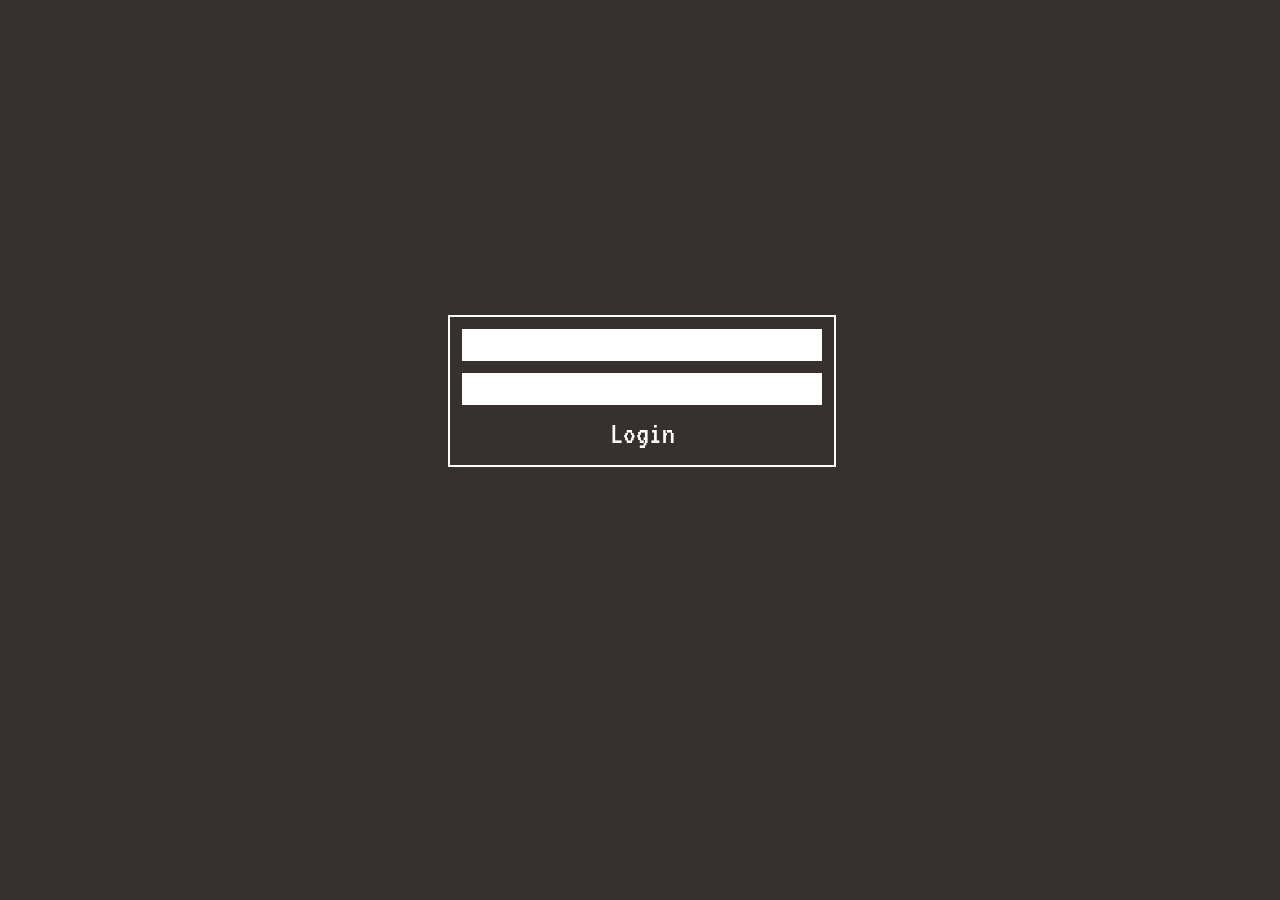
==== index.html @ 01bc46c7 "cool" ====
<!DOCTYPE html> <html><head>
    <!--Adds title and image to tab-->
    <title>Portfolio-Term</title>
    <link rel="icon" href="http://assets.stickpng.com/images/584999937b7d4d76317f5ffd.png">
    <!--Adds a nice font: VT323-->
    <link href="https://fonts.googleapis.com/css2?family=Ubuntu+Mono&amp;family=VT323&amp;display=swap" rel="stylesheet">
<script src="jquery.js"></script>
<link rel="stylesheet" href="style.css">
</head>


<!--
      ___           ___           ___           ___ 
     /\__\         /\  \         /\__\         /\__\
    /:/  /         \:\  \       /::|  |       /:/  /
   /:/__/           \:\  \     /:|:|  |      /:/  / 
  /::\  \ ___       /::\  \   /:/|:|__|__   /:/  /  
 /:/\:\  /\__\     /:/\:\__\ /:/ |::::\__\ /:/__/   
 \/__\:\/:/  /    /:/  \/__/ \/__/~~/:/  / \:\  \   
      \::/  /    /:/  /            /:/  /   \:\  \  
      /:/  /     \/__/            /:/  /     \:\  \ 
     /:/  /                      /:/  /       \:\__\
     \/__/                       \/__/         \/__/
-->

<body>
    <!--Following div is for the entire login window-->
    <div class="wholelogin" id="entirelogin">
        <p id="login1" class="login">alexwatson </p>
        <!--This div makes the spacing work, DO NOT TAKE OUT-->
        <div>
            <p id="login2" class="login">htmlgod4real </p>
        </div>
        <p class="loginClick">Login</p>
        <!--Adaptive fail text below, by defauly invisible, changes div width when visible-->
        <p id="loginfailtext" class="failtext"> </p>
    </div>

    <!--div for basically everything other than the login menu-->
    <div id="everything" style="display:none">
        <div class="topmenu">
            <p id="profileClick" class="menuItem">Profile</p>
            <p id="TerminalClick" class="menuItem">Terminal </p>
        </div>

        <!--For the window, by default invisible-->
        <div id="wholewindow" class="window">
            <div class="windowtop">
                <p class="invert" id="windowtitle">o</p>
                <p class="exitThing">X</p>
            </div>
            <!--Image div inside the window, by default even more invisible-->
            <img alt="Windowed Picture" class="visual" style="display:none" src="https://pbs.twimg.com/profile_images/1396264752524013568/-uFxFvaQ_400x400.jpg">
            <!--Below p tag is unused for images, set to ''-->
            <iframe style="width:100%" src="https://www.youtube.com/embed/tgbNymZ7vqY"></iframe>/
            <p id="windowstext"></p>
        </div>


        <!--Adds hidden audioplayer, never revealed so display: none unnecessary-->
        <audio controls="" id="audioplayer" hidden=""></audio>


        <!--div is for the history string and (active) line string of terminal-->
        <div id="termtext">
            <p id="history">'-</p>
            <p id="line">&gt;</p>
        </div>
    </div>

    <!--Below div is not inside any other div, totally alone; used for showing and hiding profile & keeping a placeholder '-' for the header-->
    <div id="wholeprofile" style="display:none">
        <!--Needed to keep everything below header-->
        <p>-</p>

        <!--div is needed for flex box centering to have it profile-like-->
        <div id="flexprofile">
            <div><img alt="Picture of Alex" class="dithered" src="https://i.ibb.co/48gyfbn/ditheredme.png"></div>
            <!--Above is image, below is all of the text-->
            <div>
                <!--Note that all clickables have coolhover class, are named by id (name of link)-->
                <p class="coolhover" id="profileAlex">Alexander K. Watson</p>
                <p class="coolhover" id="linkedin" style="font-size: 1rem">*Career-oriented, determined, and professional*</p>
                <!--Below is for spacing-->
                <p>----------------------------------------</p>
                <p>Analytical Skills </p>
                <ul>
                    <li id="school" class="coolhover">Academics (4.0 GPA)</li>
                    <!--Unfortunately below is clickable anywhere even over subcategories...what can you do?-->
                    <li id="gitlink" class="coolhover">Coding Experience (GITHUB)
                        <ul>
                            <li>HTML/CSS</li>
                            <li>Javascript</li>
                            <li>BASIC Derivatives</li>
                            <li>Python</li>
                        </ul>
                    </li>
                </ul>
                <!--Rest is basic HTML-->
                <p>Conceptual Skills</p>
                <ul>
                    <li>Editor-in-Chief of School Newspaper</li>
                </ul>
                <p>Miscellaneous Interests</p>
                <ul>
                    <li>Botany</li>
                    <li>Nutrition</li>
                </ul>

            </div>
            <!--Above is end of div inside flexbox-->
        </div>
        <!--Above is end of flexbox div-->
    </div>
    <!--Above is end of entire profile div-->




<script src="script.js"></script>
</body></html>
---- style.css ----
/*
      ___           ___           ___           ___       ___     
     /\  \         /\  \         |\__\         /\__\     /\  \    
    /::\  \        \:\  \        |:|  |       /:/  /    /::\  \   
   /:/\ \  \        \:\  \       |:|  |      /:/  /    /:/\:\  \  
  _\:\~\ \  \       /::\  \      |:|__|__   /:/  /    /::\~\:\  \ 
 /\ \:\ \ \__\     /:/\:\__\     /::::\__\ /:/__/    /:/\:\ \:\__\
 \:\ \:\ \/__/    /:/  \/__/    /:/~~/~    \:\  \    \:\~\:\ \/__/
  \:\ \:\__\     /:/  /        /:/  /       \:\  \    \:\ \:\__\  
   \:\/:/  /     \/__/         \/__/         \:\  \    \:\ \/__/  
    \::/  /                                   \:\__\    \:\__\    
     \/__/                                     \/__/     \/__/    
*/



body {
    /* Black background, other two are for image changing */
    background-color: #36302f;
    background-repeat: no-repeat;
    background-size: cover;
    }
    
    p {
    /* Font, size standard 2 rem, 0 margin probably unnecessary but what the hell */
    font-family: 'VT323', monospace;
    font-size: 2rem;
    color: white;
    white-space: pre-wrap;
    margin: 0;
    }
    
    /* All images opened by the window has 100% width, fills the window */
    /* In other words, the height is variable here */
    .visual {
    width: 100%;
    }
    
    /* Position of header (with profile and terminal options) is fixed, covers the screen, and flexes for the two words */
    .topmenu {
    position: fixed;
    background-color: white;
    width: 100%;
    margin: 0px;
    display: flex;
    justify-content: flex-start;
    }
    
    /* Text standard is white text on black bg, this is for black text on white bg (such as header) */
    .invert {
    color: black;
    }
    
    /* For opened windows; top and left make it centered; not sure why margin-top and margin-left are here, but it works so I'm not changing it (z-index is to make it in front of everything else) */
    .window {
    position: fixed;
    top: 50%;
    left: 50%;
    border: solid 5px white;
    background-color: black;
    z-index: 5;
    margin-top: -10%;
    margin-left: -20%;
    width: 40%;
    display: none;
    }
    
    /* Top of window flex to have title and 'X' on either side, -1 margin is stupid but works so whatever (also cursor changes!) */
    .windowtop {
    display: flex;
    justify-content: space-between;
    margin: -1px;
    padding: 4px;
    background-color: white;
    cursor: all-scroll;
    }
    
    /* Exit 'X' on the top of windows is inverted and clickable */
    .exitThing {
    color: black;
    cursor: pointer;
    }
    
    /* Login clickable autofills are white and not close to each other, also clearly clickable */
    .login {
    background-color: white;
    margin: 12px;
    cursor: pointer;
    }
    
    /* Actual login button centered (weird how not more text is centered?) */
    .loginClick {
    text-align: center;
    cursor: pointer;
    }
    
    /* Entire login div is inline-block for internal centering purposes, has a border */
    /*  */
    .wholelogin {
    display: inline-block;
    position: absolute;
    /* width is 30%, leaving 70%, half of which is 35% */
    top: 35%;
    left: 35%;
    border: white solid 2px;
    /* Can't be copied, verbose due to compatibility to multiple platforms */
    -webkit-user-select: none;
    -moz-user-select: none;
    -ms-user-select: none;
    width: 30%;
    }
    
    /* Fail text is small and also centered */
    .failtext {
    font-size: 1rem;
    text-align: center;
    }
    
    /* Menu items inside header (profile, terminal) are inverted and far from each other, also clearly clickable */
    .menuItem {
    color: black;
    margin-right: 40px;
    cursor: pointer;
    }
    
    /* Extremely simple, all coolhovers are easily clickable */
    .coolhover {
    cursor: pointer;
    }
    
    /* the inner 'profile' div is 'entireprofile' is flex for centering purposes */
    #flexprofile {
    display: flex;
    justify-content: flex-start;
    }
    
    /* Lists look consistent with the other style, non-inverted and normal size */
    li {
    font-family: 'VT323', monospace;
    font-size: 2rem;
    color: white;
    /* Square bullets instead of round ones */
    list-style-type: square;
    }
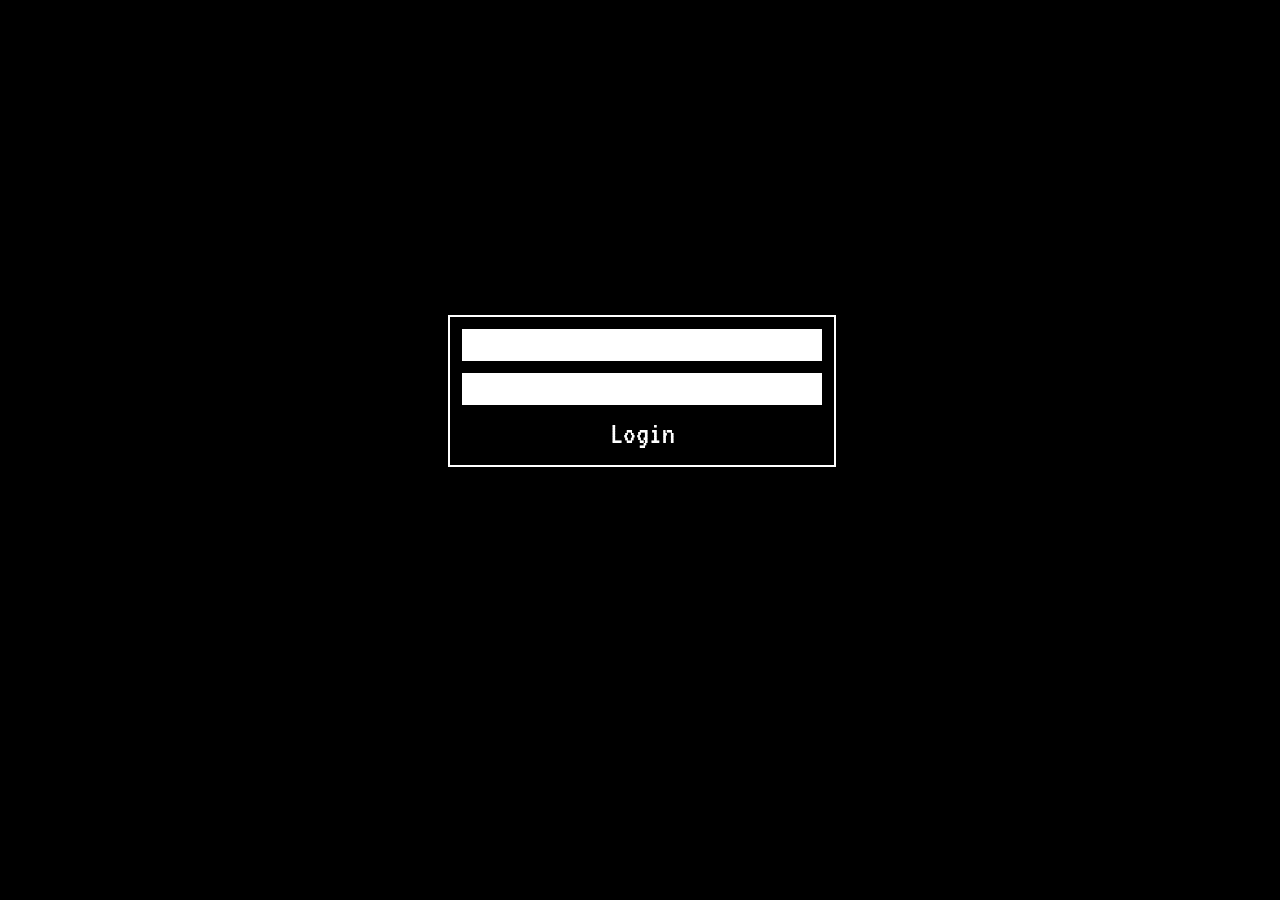
==== commit fcc0ab3c: "gaming" ====
--- a/index.html
+++ b/index.html
@@ -32,7 +32,7 @@
             <p id="login2" class="login">htmlgod4real </p>
         </div>
         <p class="loginClick">Login</p>
-        <!--Adaptive fail text below, by defauly invisible, changes div width when visible-->
+        <!--Adaptive fail text below, by default invisible, changes div width when visible-->
         <p id="loginfailtext" class="failtext"> </p>
     </div>
 
@@ -52,7 +52,6 @@
             <!--Image div inside the window, by default even more invisible-->
             <img alt="Windowed Picture" class="visual" style="display:none" src="https://pbs.twimg.com/profile_images/1396264752524013568/-uFxFvaQ_400x400.jpg">
             <!--Below p tag is unused for images, set to ''-->
-            <iframe style="width:100%" src="https://www.youtube.com/embed/tgbNymZ7vqY"></iframe>/
             <p id="windowstext"></p>
         </div>
 
--- a/style.css
+++ b/style.css
@@ -13,10 +13,16 @@
 */
 
 
+:root {
+    --pop: white;
+    --back: black;
+    --accent: blue;
+}
+
 
 body {
     /* Black background, other two are for image changing */
-    background-color: #36302f;
+    background-color: var(--back);
     background-repeat: no-repeat;
     background-size: cover;
     }
@@ -25,7 +31,7 @@
     /* Font, size standard 2 rem, 0 margin probably unnecessary but what the hell */
     font-family: 'VT323', monospace;
     font-size: 2rem;
-    color: white;
+    color: var(--pop);
     white-space: pre-wrap;
     margin: 0;
     }
@@ -39,7 +45,7 @@
     /* Position of header (with profile and terminal options) is fixed, covers the screen, and flexes for the two words */
     .topmenu {
     position: fixed;
-    background-color: white;
+    background-color: var(--pop);
     width: 100%;
     margin: 0px;
     display: flex;
@@ -48,20 +54,18 @@
     
     /* Text standard is white text on black bg, this is for black text on white bg (such as header) */
     .invert {
-    color: black;
+    color: var(--back);
     }
     
     /* For opened windows; top and left make it centered; not sure why margin-top and margin-left are here, but it works so I'm not changing it (z-index is to make it in front of everything else) */
     .window {
     position: fixed;
-    top: 50%;
-    left: 50%;
-    border: solid 5px white;
-    background-color: black;
+    border: solid 5px var(--pop);
+    background-color: var(--back);
     z-index: 5;
     margin-top: -10%;
-    margin-left: -20%;
-    width: 40%;
+    margin-left: -35%;
+    width: 70%;
     display: none;
     }
     
@@ -71,19 +75,19 @@
     justify-content: space-between;
     margin: -1px;
     padding: 4px;
-    background-color: white;
+    background-color: var(--pop);
     cursor: all-scroll;
     }
     
     /* Exit 'X' on the top of windows is inverted and clickable */
     .exitThing {
-    color: black;
+    color: var(--back);
     cursor: pointer;
     }
     
     /* Login clickable autofills are white and not close to each other, also clearly clickable */
     .login {
-    background-color: white;
+    background-color: var(--pop);
     margin: 12px;
     cursor: pointer;
     }
@@ -102,7 +106,7 @@
     /* width is 30%, leaving 70%, half of which is 35% */
     top: 35%;
     left: 35%;
-    border: white solid 2px;
+    border: var(--pop) solid 2px;
     /* Can't be copied, verbose due to compatibility to multiple platforms */
     -webkit-user-select: none;
     -moz-user-select: none;
@@ -118,7 +122,7 @@
     
     /* Menu items inside header (profile, terminal) are inverted and far from each other, also clearly clickable */
     .menuItem {
-    color: black;
+    color: var(--back);
     margin-right: 40px;
     cursor: pointer;
     }
@@ -138,7 +142,7 @@
     li {
     font-family: 'VT323', monospace;
     font-size: 2rem;
-    color: white;
+    color: var(--pop);
     /* Square bullets instead of round ones */
     list-style-type: square;
     }
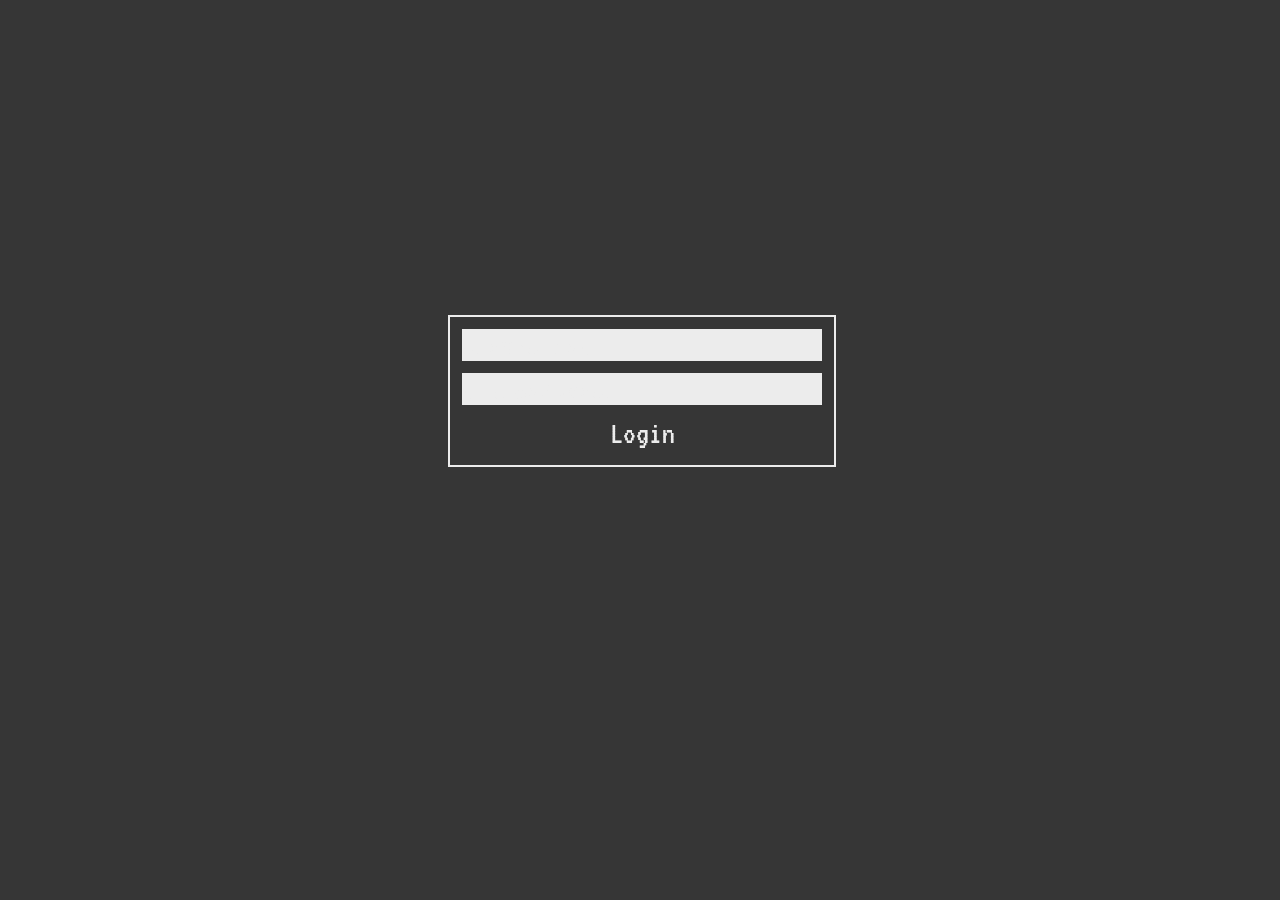
==== commit c55abb18: "localized files" ====
--- a/index.html
+++ b/index.html
@@ -1,7 +1,7 @@
 <!DOCTYPE html> <html><head>
     <!--Adds title and image to tab-->
     <title>Portfolio-Term</title>
-    <link rel="icon" href="http://assets.stickpng.com/images/584999937b7d4d76317f5ffd.png">
+    <link rel="icon" href="assets/shades.png">
     <!--Adds a nice font: VT323-->
     <link href="https://fonts.googleapis.com/css2?family=Ubuntu+Mono&amp;family=VT323&amp;display=swap" rel="stylesheet">
 <script src="jquery.js"></script>
@@ -50,7 +50,7 @@
                 <p class="exitThing">X</p>
             </div>
             <!--Image div inside the window, by default even more invisible-->
-            <img alt="Windowed Picture" class="visual" style="display:none" src="https://pbs.twimg.com/profile_images/1396264752524013568/-uFxFvaQ_400x400.jpg">
+            <img alt="Windowed Picture" class="visual" style="display:none" src="assets/fella.jpg">
             <!--Below p tag is unused for images, set to ''-->
             <p id="windowstext"></p>
         </div>
@@ -74,7 +74,7 @@
 
         <!--div is needed for flex box centering to have it profile-like-->
         <div id="flexprofile">
-            <div><img alt="Picture of Alex" class="dithered" src="https://i.ibb.co/48gyfbn/ditheredme.png"></div>
+            <div><img alt="Picture of Alex" class="dithered" src="assets/p0.png"></div>
             <!--Above is image, below is all of the text-->
             <div>
                 <!--Note that all clickables have coolhover class, are named by id (name of link)-->
--- a/style.css
+++ b/style.css
@@ -14,9 +14,9 @@
 
 
 :root {
-    --pop: white;
-    --back: black;
-    --accent: blue;
+    --pop: #ececec;
+    --back: #363636;
+    --accent: #2132ed;
 }
 
 
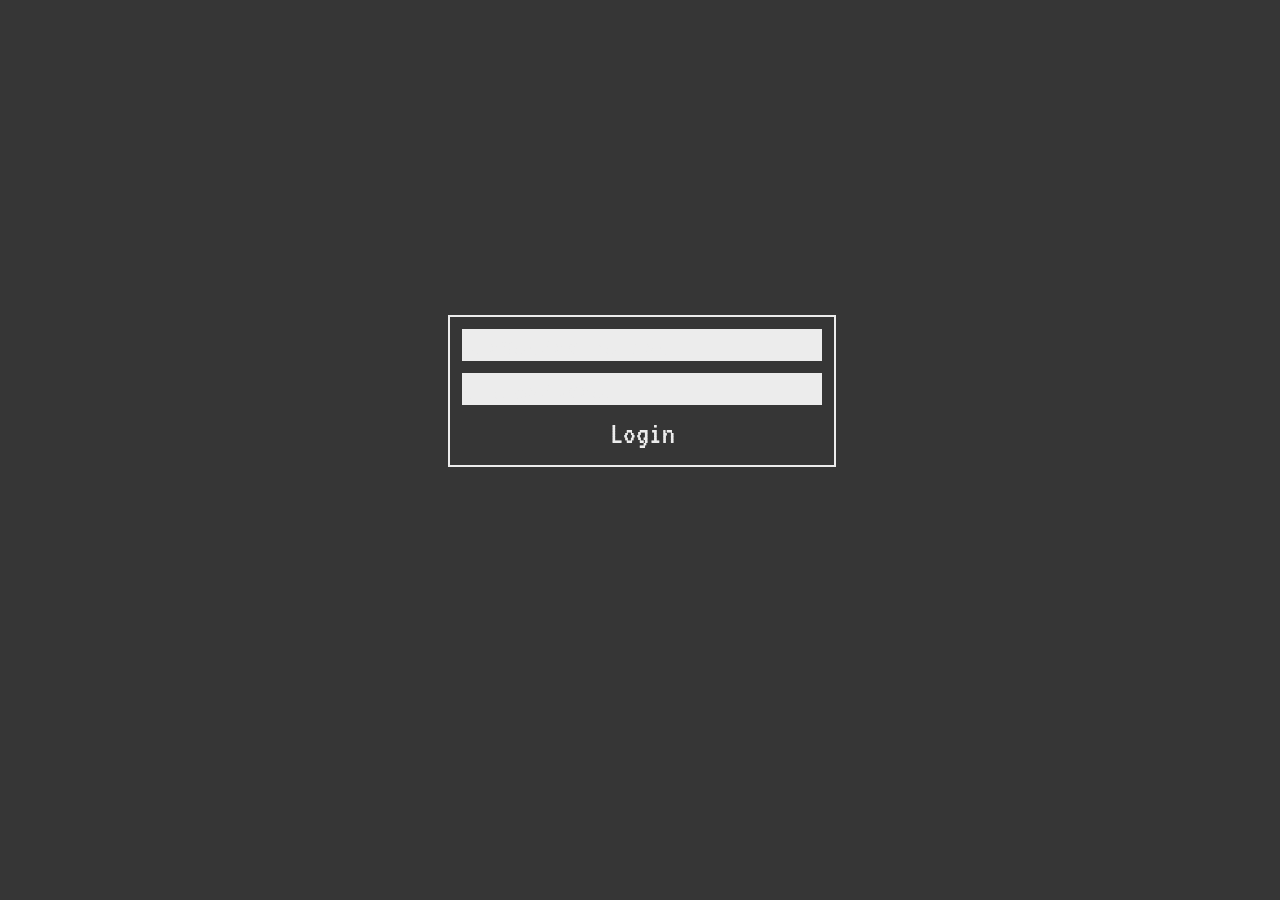
==== commit aed3996a: "added name" ====
--- a/index.html
+++ b/index.html
@@ -1,11 +1,15 @@
-<!DOCTYPE html> <html><head>
+<!DOCTYPE html>
+<html>
+
+<head>
     <!--Adds title and image to tab-->
     <title>Portfolio-Term</title>
     <link rel="icon" href="assets/shades.png">
     <!--Adds a nice font: VT323-->
-    <link href="https://fonts.googleapis.com/css2?family=Ubuntu+Mono&amp;family=VT323&amp;display=swap" rel="stylesheet">
-<script src="jquery.js"></script>
-<link rel="stylesheet" href="style.css">
+    <link href="https://fonts.googleapis.com/css2?family=Ubuntu+Mono&amp;family=VT323&amp;display=swap"
+        rel="stylesheet">
+    <script src="jquery.js"></script>
+    <link rel="stylesheet" href="style.css">
 </head>
 
 
@@ -26,7 +30,7 @@
 <body>
     <!--Following div is for the entire login window-->
     <div class="wholelogin" id="entirelogin">
-        <p id="login1" class="login">alexwatson </p>
+        <p id="login1" class="login">alexander_watson </p>
         <!--This div makes the spacing work, DO NOT TAKE OUT-->
         <div>
             <p id="login2" class="login">htmlgod4real </p>
@@ -39,7 +43,7 @@
     <!--div for basically everything other than the login menu-->
     <div id="everything" style="display:none">
         <div class="topmenu">
-            <p id="profileClick" class="menuItem">Profile</p>
+            <p id="profileClick" class="menuItem">alexander_watson</p>
             <p id="TerminalClick" class="menuItem">Terminal </p>
         </div>
 
@@ -79,7 +83,8 @@
             <div>
                 <!--Note that all clickables have coolhover class, are named by id (name of link)-->
                 <p class="coolhover" id="profileAlex">Alexander K. Watson</p>
-                <p class="coolhover" id="linkedin" style="font-size: 1rem">*Career-oriented, determined, and professional*</p>
+                <p class="coolhover" id="linkedin" style="font-size: 1rem">*Career-oriented, determined, and
+                    professional*</p>
                 <!--Below is for spacing-->
                 <p>----------------------------------------</p>
                 <p>Analytical Skills </p>
@@ -116,5 +121,7 @@
 
 
 
-<script src="script.js"></script>
-</body></html>+    <script src="script.js"></script>
+</body>
+
+</html>
--- a/style.css
+++ b/style.css
@@ -17,6 +17,8 @@
     --pop: #ececec;
     --back: #363636;
     --accent: #2132ed;
+    --fonto: 'VT323';
+    --sizo: 2rem;
 }
 
 
@@ -25,82 +27,82 @@
     background-color: var(--back);
     background-repeat: no-repeat;
     background-size: cover;
-    }
-    
-    p {
+}
+
+p {
     /* Font, size standard 2 rem, 0 margin probably unnecessary but what the hell */
-    font-family: 'VT323', monospace;
-    font-size: 2rem;
+    font-family: var(--fonto);
+    font-size: var(--sizo);
     color: var(--pop);
     white-space: pre-wrap;
     margin: 0;
-    }
-    
-    /* All images opened by the window has 100% width, fills the window */
-    /* In other words, the height is variable here */
-    .visual {
+}
+
+/* All images opened by the window has 100% width, fills the window */
+/* In other words, the height is variable here */
+.visual {
     width: 100%;
-    }
-    
-    /* Position of header (with profile and terminal options) is fixed, covers the screen, and flexes for the two words */
-    .topmenu {
+}
+
+/* Position of header (with profile and terminal options) is fixed, covers the screen, and flexes for the two words */
+.topmenu {
     position: fixed;
     background-color: var(--pop);
     width: 100%;
     margin: 0px;
     display: flex;
     justify-content: flex-start;
-    }
-    
-    /* Text standard is white text on black bg, this is for black text on white bg (such as header) */
-    .invert {
+}
+
+/* Text standard is white text on black bg, this is for black text on white bg (such as header) */
+.invert {
     color: var(--back);
-    }
-    
-    /* For opened windows; top and left make it centered; not sure why margin-top and margin-left are here, but it works so I'm not changing it (z-index is to make it in front of everything else) */
-    .window {
+}
+
+/* For opened windows; top and left make it centered; not sure why margin-top and margin-left are here, but it works so I'm not changing it (z-index is to make it in front of everything else) */
+.window {
     position: fixed;
     border: solid 5px var(--pop);
     background-color: var(--back);
     z-index: 5;
-    margin-top: -10%;
+    margin-top: -17%;
     margin-left: -35%;
     width: 70%;
     display: none;
-    }
-    
-    /* Top of window flex to have title and 'X' on either side, -1 margin is stupid but works so whatever (also cursor changes!) */
-    .windowtop {
+}
+
+/* Top of window flex to have title and 'X' on either side, -1 margin is stupid but works so whatever (also cursor changes!) */
+.windowtop {
     display: flex;
     justify-content: space-between;
     margin: -1px;
     padding: 4px;
     background-color: var(--pop);
     cursor: all-scroll;
-    }
-    
-    /* Exit 'X' on the top of windows is inverted and clickable */
-    .exitThing {
+}
+
+/* Exit 'X' on the top of windows is inverted and clickable */
+.exitThing {
     color: var(--back);
     cursor: pointer;
-    }
-    
-    /* Login clickable autofills are white and not close to each other, also clearly clickable */
-    .login {
+}
+
+/* Login clickable autofills are white and not close to each other, also clearly clickable */
+.login {
     background-color: var(--pop);
     margin: 12px;
     cursor: pointer;
-    }
-    
-    /* Actual login button centered (weird how not more text is centered?) */
-    .loginClick {
+}
+
+/* Actual login button centered (weird how not more text is centered?) */
+.loginClick {
     text-align: center;
     cursor: pointer;
-    }
-    
-    /* Entire login div is inline-block for internal centering purposes, has a border */
-    /*  */
-    .wholelogin {
+}
+
+/* Entire login div is inline-block for internal centering purposes, has a border */
+/*  */
+.wholelogin {
     display: inline-block;
     position: absolute;
     /* width is 30%, leaving 70%, half of which is 35% */
@@ -112,37 +114,38 @@
     -moz-user-select: none;
     -ms-user-select: none;
     width: 30%;
-    }
-    
-    /* Fail text is small and also centered */
-    .failtext {
-    font-size: 1rem;
+}
+
+/* Fail text is small and also centered */
+.failtext {
+    font-size: var(--sizo)/2;
     text-align: center;
-    }
-    
-    /* Menu items inside header (profile, terminal) are inverted and far from each other, also clearly clickable */
-    .menuItem {
+}
+
+/* Menu items inside header (profile, terminal) are inverted and far from each other, also clearly clickable */
+.menuItem {
     color: var(--back);
     margin-right: 40px;
     cursor: pointer;
-    }
-    
-    /* Extremely simple, all coolhovers are easily clickable */
-    .coolhover {
+}
+
+/* Extremely simple, all coolhovers are easily clickable */
+.coolhover {
     cursor: pointer;
-    }
-    
-    /* the inner 'profile' div is 'entireprofile' is flex for centering purposes */
-    #flexprofile {
+}
+
+/* the inner 'profile' div is 'entireprofile' is flex for centering purposes */
+#flexprofile {
     display: flex;
     justify-content: flex-start;
-    }
-    
-    /* Lists look consistent with the other style, non-inverted and normal size */
-    li {
-    font-family: 'VT323', monospace;
-    font-size: 2rem;
+}
+
+/* Lists look consistent with the other style, non-inverted and normal size */
+li {
+    font-family: var(--fonto);
+    font-size: var(--sizo);
+    ;
     color: var(--pop);
     /* Square bullets instead of round ones */
     list-style-type: square;
-    }+}
